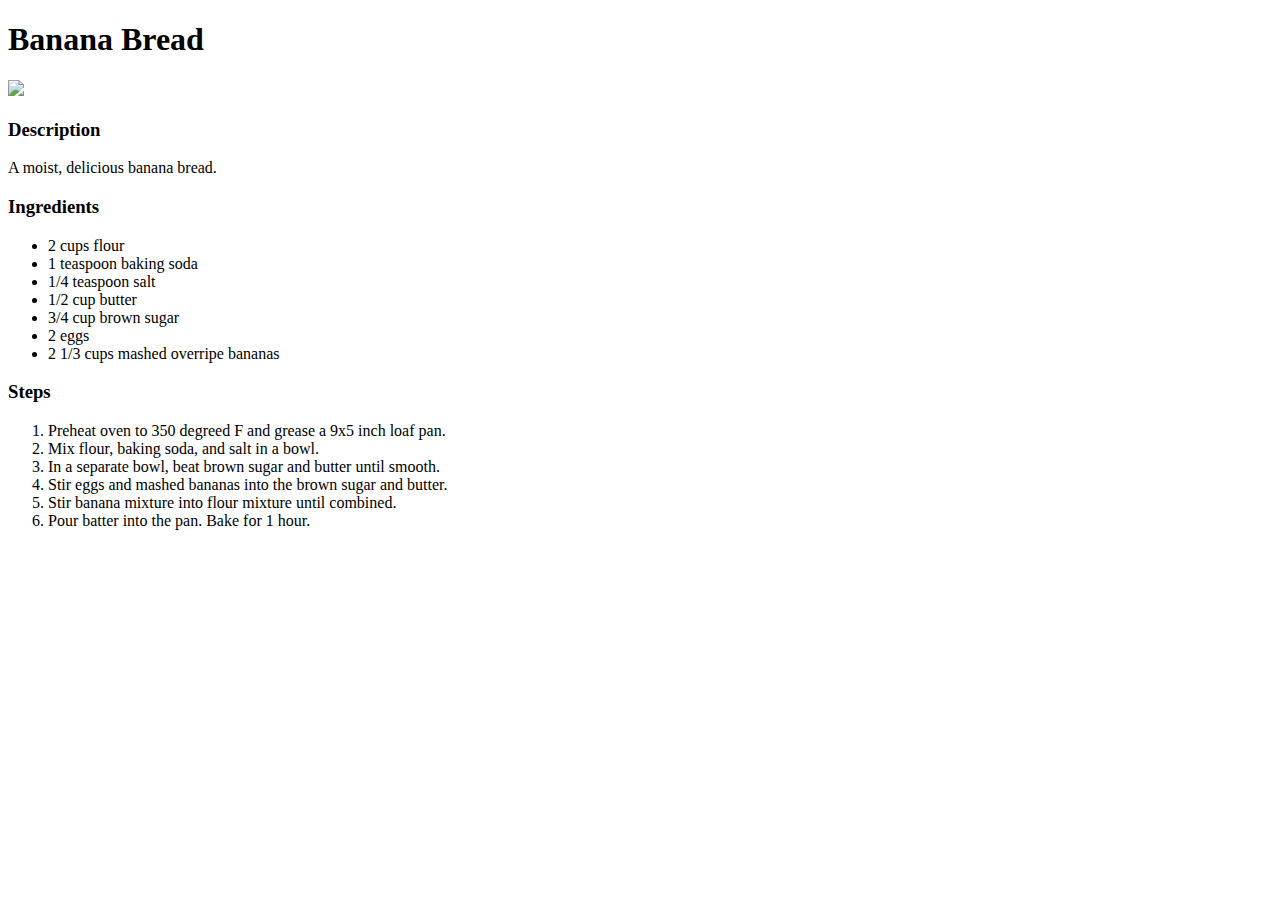
==== recipes/banana-bread.html @ 2b3952ea "Add banana bread recipe page" ====
<!DOCTYPE html>
<html lang="en">
    <head>
        <meta charset="utf-8">
        <title>Banana Bread</title>
    </head>
    <body>
        <h1>Banana Bread</h1>
        <img src="https://www.allrecipes.com/thmb/8QzNWDvGhdry6V1jnyJWIhKA_nk=/750x0/filters:no_upscale():max_bytes(150000):strip_icc():format(webp)/20144-banana-banana-bread-mfs-57-0bb49d050a6941c4b3715e57b8e6badd.jpg">
        <h3>Description</h3>
        <p>A moist, delicious banana bread.</p>
        <h3>Ingredients</h3>
        <ul>
            <li>2 cups flour</li>
            <li>1 teaspoon baking soda</li>
            <li>1/4 teaspoon salt</li>
            <li>1/2 cup butter</li>
            <li>3/4 cup brown sugar</li>
            <li>2 eggs</li>
            <li>2 1/3 cups mashed overripe bananas</li>
        </ul>
        <h3>Steps</h3>
        <ol>
            <li>Preheat oven to 350 degreed F and grease a 9x5 inch loaf pan.</li>
            <li>Mix flour, baking soda, and salt in a bowl.</li>
            <li>In a separate bowl, beat brown sugar and butter until smooth.</li>
            <li>Stir eggs and mashed bananas into the brown sugar and butter.</li>
            <li>Stir banana mixture into flour mixture until combined.</li>
            <li>Pour batter into the pan. Bake for 1 hour.</li>
        </ol>
    </body>
</html>
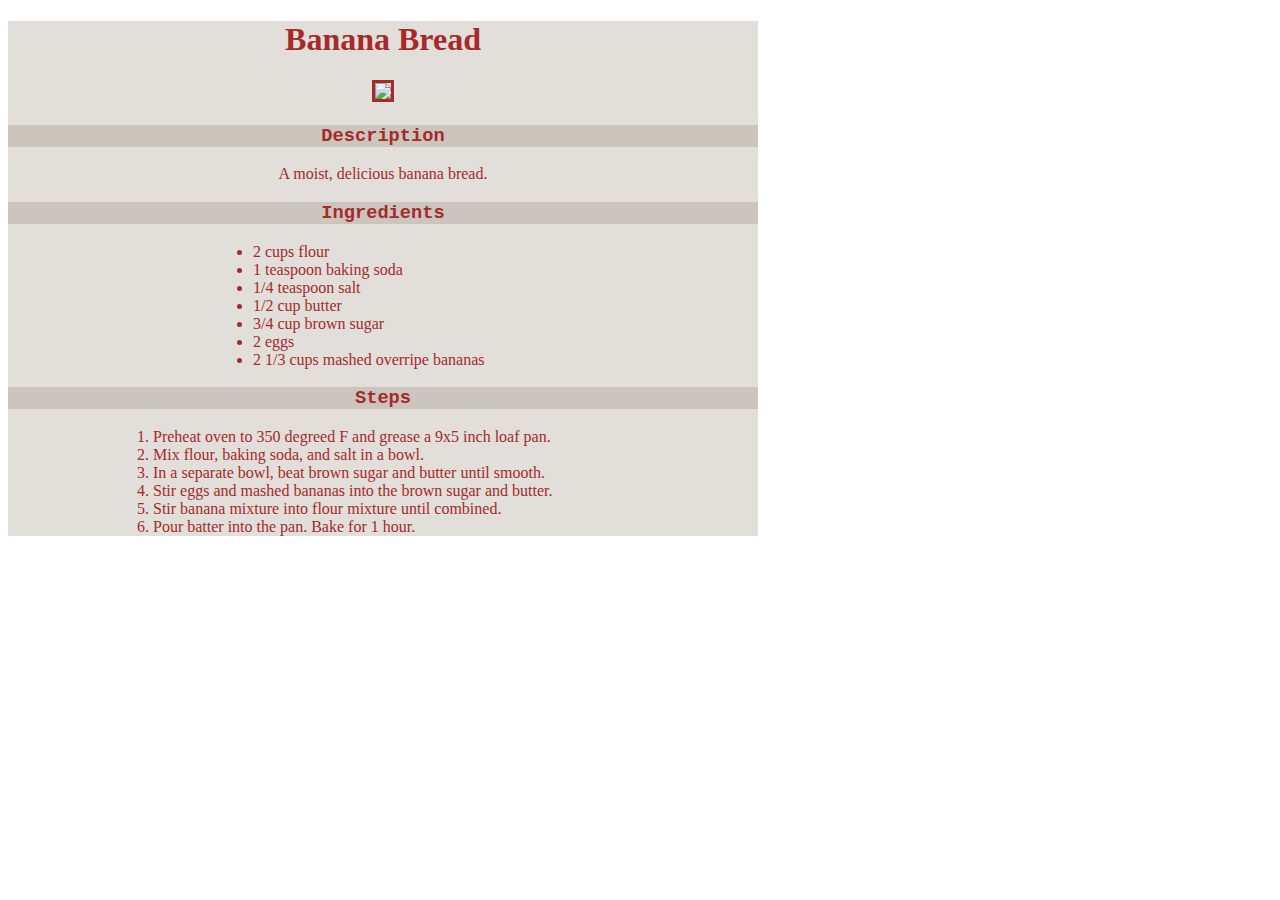
==== commit 54bdd281: "Add css to recipe pages" ====
--- a/recipes/banana-bread.html
+++ b/recipes/banana-bread.html
@@ -3,13 +3,15 @@
     <head>
         <meta charset="utf-8">
         <title>Banana Bread</title>
+        <link rel="stylesheet" href="../style.css">
     </head>
     <body>
+        <div class="banana">
         <h1>Banana Bread</h1>
         <img src="https://www.allrecipes.com/thmb/8QzNWDvGhdry6V1jnyJWIhKA_nk=/750x0/filters:no_upscale():max_bytes(150000):strip_icc():format(webp)/20144-banana-banana-bread-mfs-57-0bb49d050a6941c4b3715e57b8e6badd.jpg">
-        <h3>Description</h3>
+        <h3 class="banana">Description</h3>
         <p>A moist, delicious banana bread.</p>
-        <h3>Ingredients</h3>
+        <h3 class="banana">Ingredients</h3>
         <ul>
             <li>2 cups flour</li>
             <li>1 teaspoon baking soda</li>
@@ -19,7 +21,7 @@
             <li>2 eggs</li>
             <li>2 1/3 cups mashed overripe bananas</li>
         </ul>
-        <h3>Steps</h3>
+        <h3 class="banana">Steps</h3>
         <ol>
             <li>Preheat oven to 350 degreed F and grease a 9x5 inch loaf pan.</li>
             <li>Mix flour, baking soda, and salt in a bowl.</li>
@@ -28,5 +30,6 @@
             <li>Stir banana mixture into flour mixture until combined.</li>
             <li>Pour batter into the pan. Bake for 1 hour.</li>
         </ol>
+    </div>
     </body>
 </html>--- a/style.css
+++ b/style.css
@@ -0,0 +1,35 @@
+div {
+    width: 750px;
+    text-align: center;
+}
+h3 {
+    font-family: "Courier";
+}
+ul, ol {
+    margin: auto;
+    text-align: left;
+    width: 300px;
+    
+}
+ol {
+    width: 500px;
+}
+img {
+    width: 500px;
+    height: auto;
+    border-style: solid;
+}
+
+.grim {
+    background-color: #ff00ff40;
+    color: purple;
+}
+.toast {
+    background-color: #ccc68d80;
+    color: dimgray;
+}
+.banana {
+    background-color: #8a7a6d40;
+    color: brown;
+}
+
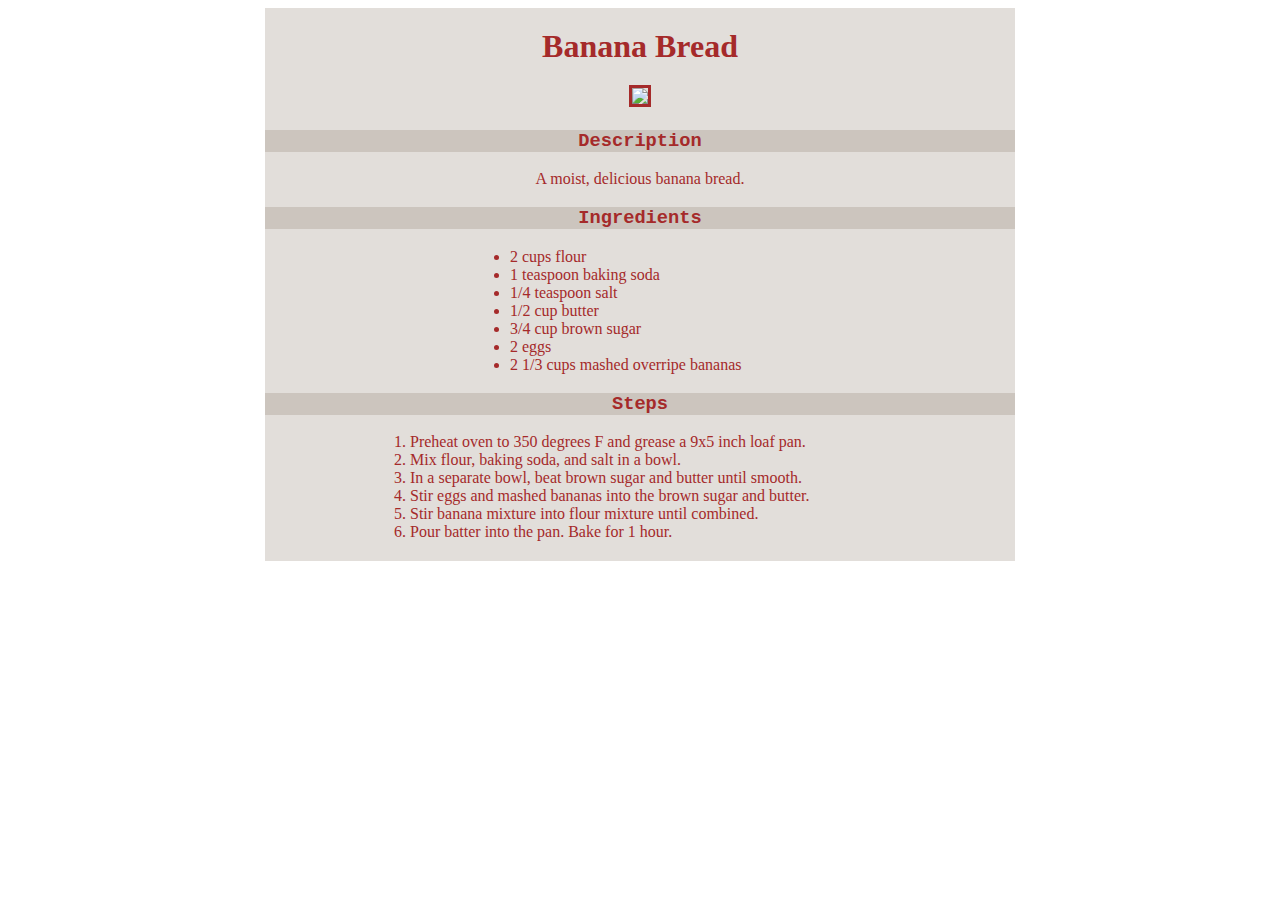
==== commit 664a5f39: "Pretty up index.html, add margin, padding, border etc." ====
--- a/recipes/banana-bread.html
+++ b/recipes/banana-bread.html
@@ -6,30 +6,30 @@
         <link rel="stylesheet" href="../style.css">
     </head>
     <body>
-        <div class="banana">
-        <h1>Banana Bread</h1>
-        <img src="https://www.allrecipes.com/thmb/8QzNWDvGhdry6V1jnyJWIhKA_nk=/750x0/filters:no_upscale():max_bytes(150000):strip_icc():format(webp)/20144-banana-banana-bread-mfs-57-0bb49d050a6941c4b3715e57b8e6badd.jpg">
-        <h3 class="banana">Description</h3>
-        <p>A moist, delicious banana bread.</p>
-        <h3 class="banana">Ingredients</h3>
-        <ul>
-            <li>2 cups flour</li>
-            <li>1 teaspoon baking soda</li>
-            <li>1/4 teaspoon salt</li>
-            <li>1/2 cup butter</li>
-            <li>3/4 cup brown sugar</li>
-            <li>2 eggs</li>
-            <li>2 1/3 cups mashed overripe bananas</li>
-        </ul>
-        <h3 class="banana">Steps</h3>
-        <ol>
-            <li>Preheat oven to 350 degreed F and grease a 9x5 inch loaf pan.</li>
-            <li>Mix flour, baking soda, and salt in a bowl.</li>
-            <li>In a separate bowl, beat brown sugar and butter until smooth.</li>
-            <li>Stir eggs and mashed bananas into the brown sugar and butter.</li>
-            <li>Stir banana mixture into flour mixture until combined.</li>
-            <li>Pour batter into the pan. Bake for 1 hour.</li>
-        </ol>
-    </div>
+        <div class="banana recipe">
+            <h1>Banana Bread</h1>
+            <img src="https://www.allrecipes.com/thmb/8QzNWDvGhdry6V1jnyJWIhKA_nk=/750x0/filters:no_upscale():max_bytes(150000):strip_icc():format(webp)/20144-banana-banana-bread-mfs-57-0bb49d050a6941c4b3715e57b8e6badd.jpg">
+            <h3 class="banana">Description</h3>
+            <p>A moist, delicious banana bread.</p>
+            <h3 class="banana">Ingredients</h3>
+            <ul>
+                <li>2 cups flour</li>
+                <li>1 teaspoon baking soda</li>
+                <li>1/4 teaspoon salt</li>
+                <li>1/2 cup butter</li>
+                <li>3/4 cup brown sugar</li>
+                <li>2 eggs</li>
+                <li>2 1/3 cups mashed overripe bananas</li>
+            </ul>
+            <h3 class="banana">Steps</h3>
+            <ol>
+                <li>Preheat oven to 350 degrees F and grease a 9x5 inch loaf pan.</li>
+                <li>Mix flour, baking soda, and salt in a bowl.</li>
+                <li>In a separate bowl, beat brown sugar and butter until smooth.</li>
+                <li>Stir eggs and mashed bananas into the brown sugar and butter.</li>
+                <li>Stir banana mixture into flour mixture until combined.</li>
+                <li>Pour batter into the pan. Bake for 1 hour.</li>
+            </ol>
+        </div>
     </body>
 </html>--- a/style.css
+++ b/style.css
@@ -1,9 +1,19 @@
-div {
+.recipe {
     width: 750px;
+    text-align: center;
+    margin: auto;
+    padding: 20px 0px;
+}
+h1 {
+    margin: 0px 0px 20px 0px;
+    
+}
+.title {
     text-align: center;
 }
 h3 {
     font-family: "Courier";
+   
 }
 ul, ol {
     margin: auto;
@@ -18,6 +28,21 @@
     width: 500px;
     height: auto;
     border-style: solid;
+    margin: auto;
+}
+
+.menu {
+    width: 300px;
+    margin: auto;
+    padding: 0px;
+    border: 5px navy dotted;
+    background-color: lightskyblue;
+}
+.dish {
+    text-align: center;
+    margin: 32px;
+    padding: 16px 8px; 
+    background-color: lightblue;
 }
 
 .grim {
